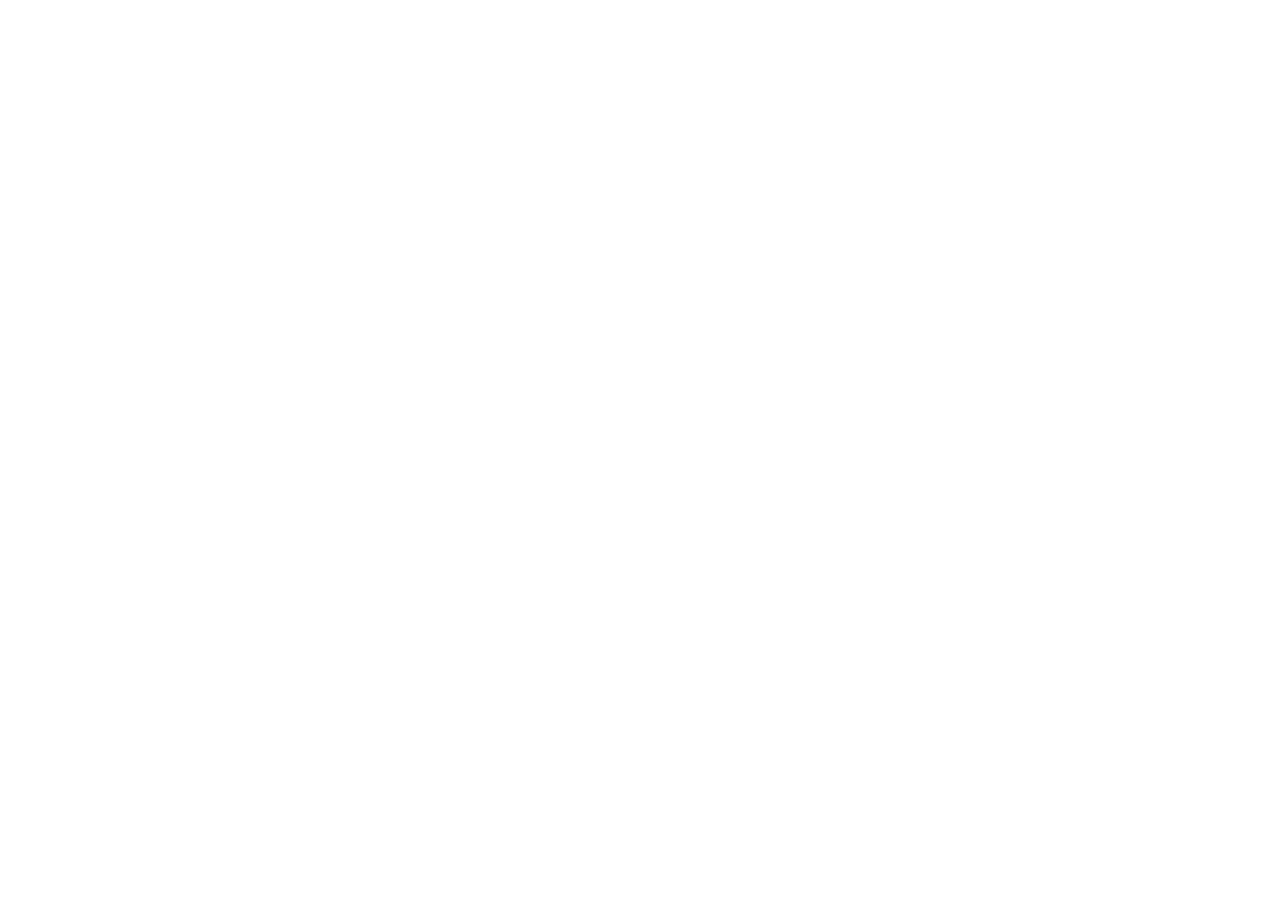
==== projects.html @ 46083bae "Atualizando portfolio" ====
<!DOCTYPE html>
<html lang="PT-BR">
<head>
    <meta charset="UTF-8">
    <meta http-equiv="X-UA-Compatible" content="IE=edge">
    <meta name="viewport" content="width=device-width, initial-scale=1.0">
    <title>Projetos</title>
</head>
<body>
    
</body>
</html>
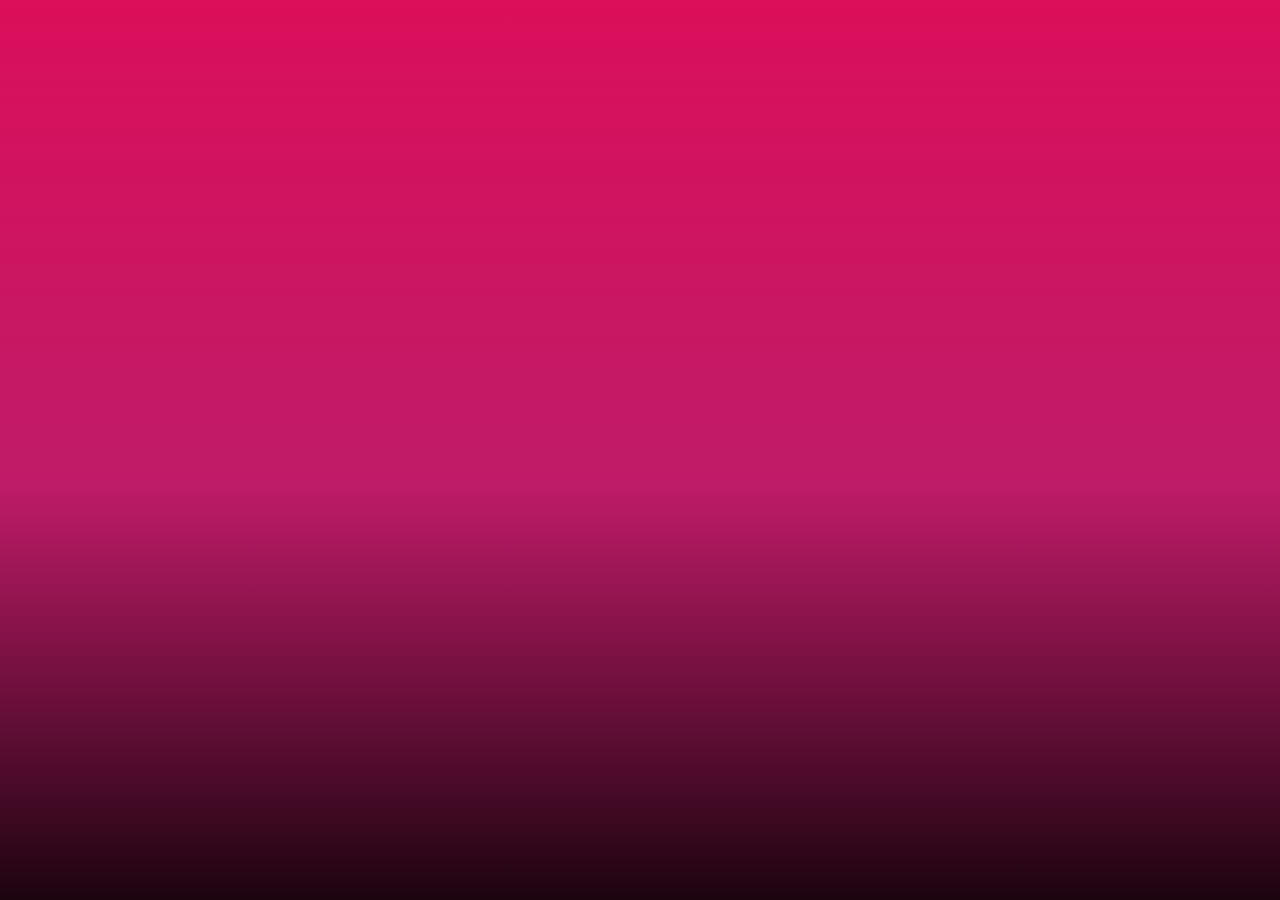
==== commit a0c8c793: "Atualizando portfolio" ====
--- a/projects.html
+++ b/projects.html
@@ -5,6 +5,7 @@
     <meta http-equiv="X-UA-Compatible" content="IE=edge">
     <meta name="viewport" content="width=device-width, initial-scale=1.0">
     <title>Projetos</title>
+    <link rel="stylesheet" href="css/style.css">
 </head>
 <body>
     
--- a/css/style.css
+++ b/css/style.css
@@ -0,0 +1,104 @@
+@charset "UTF-8";
+
+* {
+    /*height: 100%;*/
+    font-family: Arial, Helvetica, sans-serif;
+    background-attachment: fixed;
+}
+
+body {
+    background-image: linear-gradient(to bottom, #db0f5a, #BF1B68, black 108%);
+}
+
+main {
+    background-color: white;
+    border-radius: 10px;
+    box-shadow: 5px 5px 4px #321240;
+    width: 600px;
+    padding: 10px;
+    margin: auto;
+}
+
+div {
+    
+}
+
+header#header {
+    background-color: rgba(110, 112, 90, 0.247);
+    padding: 15px;
+    text-align: center;
+}
+
+section#aboutme {
+    background-color: #ef77fa;
+    padding: 10px;
+}
+
+section#contact {
+    background-color: pink;
+}
+
+#contact > h2 {
+    text-align: center;
+    color: white;
+}
+
+h1 {    
+    color: black;
+    text-align: center;
+    text-shadow: 1px 1px 2px #80113a6e;
+}
+
+h2 {
+    padding: 10px;
+    color: black;
+}
+
+p {
+    text-align: justify;
+}
+
+ul {
+    
+}
+
+li {
+    display: inline-block;
+    list-style: none;
+}
+
+a {
+    text-decoration: none;
+    color: #db0f5a;
+}
+
+a.header {
+    color: white;
+    text-align: center;
+    border: solid 3px rgb(255, 0, 0);
+    padding: 5px;
+    background-color: black;
+}
+
+a.header:hover {
+    color: red;
+    /*font:normal normal 17px arial, helvetica, sans-serif;*/
+    font-size: 18px;
+    font-weight: bold;
+}
+
+a.header:active {
+    color: black;
+}
+
+a > img {
+    padding: 5px;
+}
+
+img.contatos {
+    width: 40px;
+}
+
+img.contatos:hover {
+    width: 45px;
+}